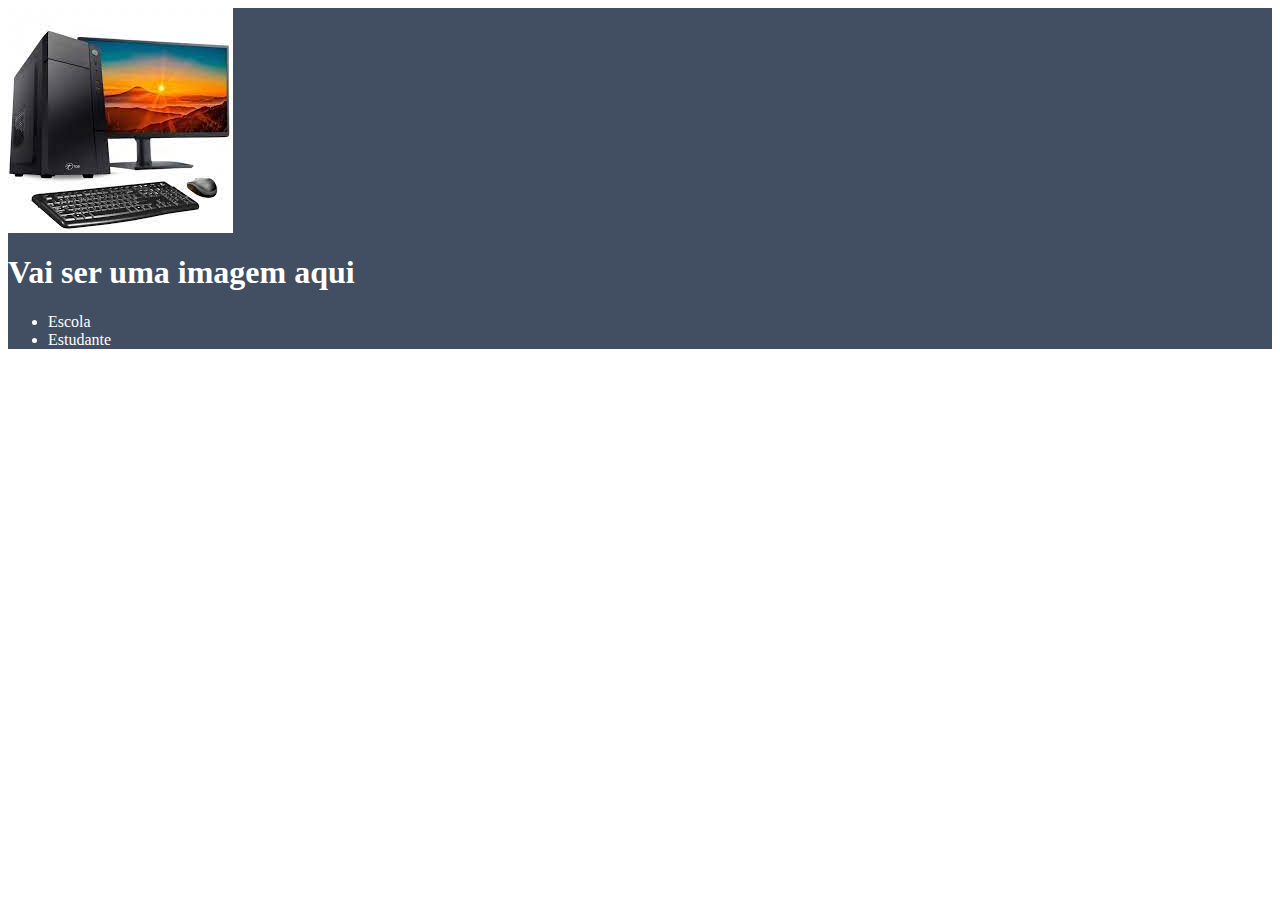
==== site-criativo-alura-aula-2/index.html @ 14b3375d "Add files via upload" ====
<html lang="en">
<head>
    <meta charset="UTF-8">
    <meta http-equiv="X-UA-Compatible" content="IE=edge">
    <meta name="viewport" content="width=device-width, initial-scale=1.0">
    <title>Document</title>
    <link rel="stylesheet" href="style.css">
</head>
<body>
    <header>
        <img src="download.jpeg" alt="">
        <h1>Vai ser uma imagem aqui</h1>
        <ul>
            <li>Escola</li>
            <li>Estudante</li>
        </ul>
    </header>

</body>
</html>
---- site-criativo-alura-aula-2/style.css ----
header {
    background-color: #424E61;
    color: white;
}
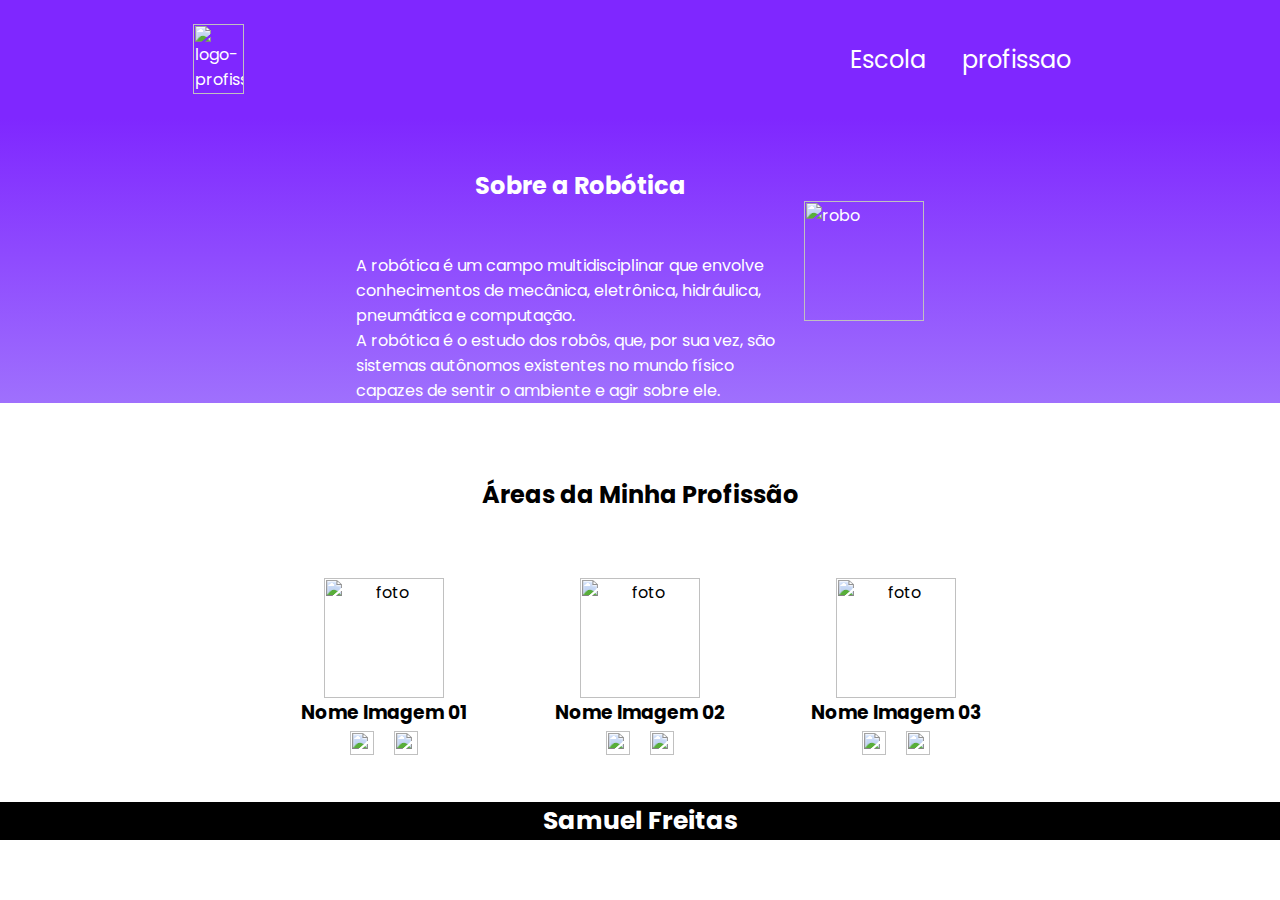
==== commit 45c27367: "." ====
--- a/site-criativo-alura-aula-2/index.html
+++ b/site-criativo-alura-aula-2/index.html
@@ -1,20 +1,73 @@
-<html lang="en">
+<html lang="pt-br">
 <head>
-    <meta charset="UTF-8">
-    <meta http-equiv="X-UA-Compatible" content="IE=edge">
-    <meta name="viewport" content="width=device-width, initial-scale=1.0">
-    <title>Document</title>
-    <link rel="stylesheet" href="style.css">
+<meta charset="UTF-8">
+<meta http-equiv="X-UA-Compatible" content="IE=edge">
+<meta name="viewport" content="width=device-width, initial-scale=1.0">
+<title>Meu Site</title>
+<link rel="stylesheet" href="style.css">
+<link rel="preconnect" href="https://fonts.googleapis.com">
+<link rel="preconnect" href="https://fonts.gstatic.com" crossorigin>
+<link href="https://fonts.googleapis.com/css2?family=Poppins&display=swap" rel="stylesheet">
 </head>
 <body>
-    <header>
-        <img src="download.jpeg" alt="">
-        <h1>Vai ser uma imagem aqui</h1>
-        <ul>
-            <li>Escola</li>
-            <li>Estudante</li>
-        </ul>
-    </header>
+<header class="cabecalho">
+<img class="cabecalho-imagem" src="img/robotics.png" alt="logo-profissao">
+<ul class="cabecalho-lista">
+<li class="cabecalho-lista-item">Escola</li>
+<li class="cabecalho-lista-item">profissao</li>
+</ul>
+</header>
+<section class="profissao">
+<div class="profissao-div-conteudo">
+<h2 class="profissao-titulo">Sobre a Robótica</h2>
+<p class="profissao-titulo-um"> A robótica é um campo multidisciplinar que envolve conhecimentos de
+mecânica, eletrônica, hidráulica, pneumática e computação.</p>
+<p class="profissao-titulo-dois"> A robótica é o estudo dos robôs, que, por sua vez, são sistemas autônomos
+existentes no mundo físico capazes de sentir o ambiente e agir sobre ele.</p>
+</div>
+<img class="profissao-imagem" src="img/Robotics-cuate .png" alt="robo">
+</section>
+<!--Segunda seção do meu código-->
+<section id="profissao">
+<h2 class="profissao-titulo">Áreas da Minha Profissão</h2>
+<div class="profissao-todos">
+<span></span>
+<div class="profissao-div">
+<img class="profissao-imagem" src="Marcelo.jpeg"
+alt="foto ">
+<h3 class="profissao-nome">Nome Imagem 01</h3>
+<a href="https://linkedin.com"><img
+class="profissao-icone" src="img/linkedin.png"
+alt="icone linkedin"></a>
+<a href="https://instagram.com"><img
+class="profissao-icone" src="img/instagram.png"
+alt="icone instagram"></a>
+</div>
 
+<div class="profissao-div">
+<img class="profissao-imagem" src="Gabi.jpg" alt="foto ">
+<h3 class="profissao-nome">Nome Imagem 02</h3>
+<a href="https://www.linkedin.com"><img class="profissao-icone"
+src="img/linkedin.png" alt="icone linkedin"></a>
+<a
+href="https://www.instagram.com"><img
+class="profissao-icone" src="img/instagram.png"
+alt="icone instagram"></a>
+</div>
+<div class="profissao-div">
+<img class="profissao-imagem" src="Liz.jpg" alt="foto">
+<h3 class="profissao-nome">Nome Imagem 03</h3>
+<a href="https://www.linkedin.com"><img class="profissao-icone"
+src="img/linkedin.png" alt="icone linkedin"></a>
+<a href="https://www.instagram.com"><img
+class="profissao-icone" src="img/instagram.png"
+alt="icone instagram"></a>
+</div>
+<span></span>
+<span></span>
+</section>
+<footer class="rodape">
+<p> <strong>Samuel Freitas</strong></p>
+</footer>
 </body>
 </html>--- a/site-criativo-alura-aula-2/style.css
+++ b/site-criativo-alura-aula-2/style.css
@@ -1,4 +1,70 @@
-header {
-    background-color: #424E61;
+*{
+    margin: 0;
+    padding: 0;
+    }
+    header {
+    background-color: #7F27FF;
     color: white;
-}+    display: flex;
+    justify-content: space-around;
+    align-items: center;
+    padding: 24px 0;
+    }
+    .cabecalho-imagem{
+    width: 20%;
+    }
+    .cabecalho-lista-item{
+    display: inline-block;
+    margin: 0 16px;
+    font-size: 24px;
+    }
+    .profissao-imagem {
+    width: 25%;
+    }
+    .profissao {
+    background-image: linear-gradient(#7F27FF, #9F70FD);
+    color: white;
+    display: flex;
+    justify-content: center;
+    align-items: center;
+    }
+    .profissao-div-conteudo{
+    width: 35%;
+    }
+    /*Segunda seção do meu código estilização*/
+    body {
+    font-family: 'Poppins', sans-serif;
+    }
+    .escola-titulo{
+    padding: 24px 0;
+    }
+    
+    #profissao{
+    padding: 24px 0;
+    }
+    
+    .profissao-imagem{
+    width: 120px;
+    }
+    .profissao-icone{
+    width: 24px;
+    padding: 4px 8px;
+    }
+    .profissao-div{
+    text-align: center;
+    padding: 16px 0;
+    }
+    .profissao-titulo{
+    text-align: center;
+    padding: 50px 0;
+    }
+    .profissao-todos{
+    display: grid;
+    grid-template-columns: 20% 20% 20% 20% 20%;
+    }
+    .rodape{
+    background-color: black;
+    text-align: center;
+    color: white;
+    font-size: 25px;
+    }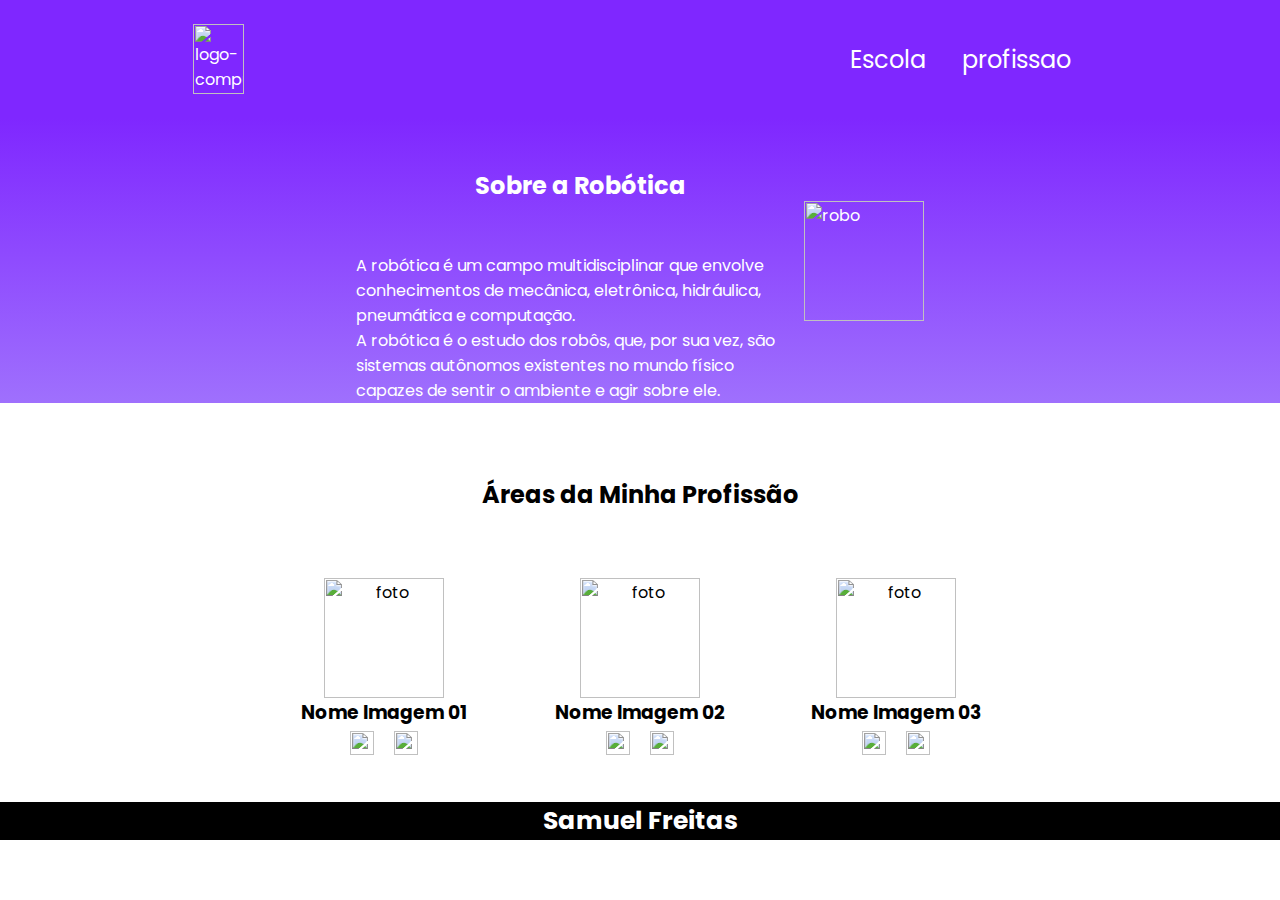
==== commit 1cf00d2d: "." ====
--- a/site-criativo-alura-aula-2/index.html
+++ b/site-criativo-alura-aula-2/index.html
@@ -11,7 +11,7 @@
 </head>
 <body>
 <header class="cabecalho">
-<img class="cabecalho-imagem" src="img/robotics.png" alt="logo-profissao">
+<img class="cabecalho-imagem" src="img.computador.png" alt="logo-computador">
 <ul class="cabecalho-lista">
 <li class="cabecalho-lista-item">Escola</li>
 <li class="cabecalho-lista-item">profissao</li>
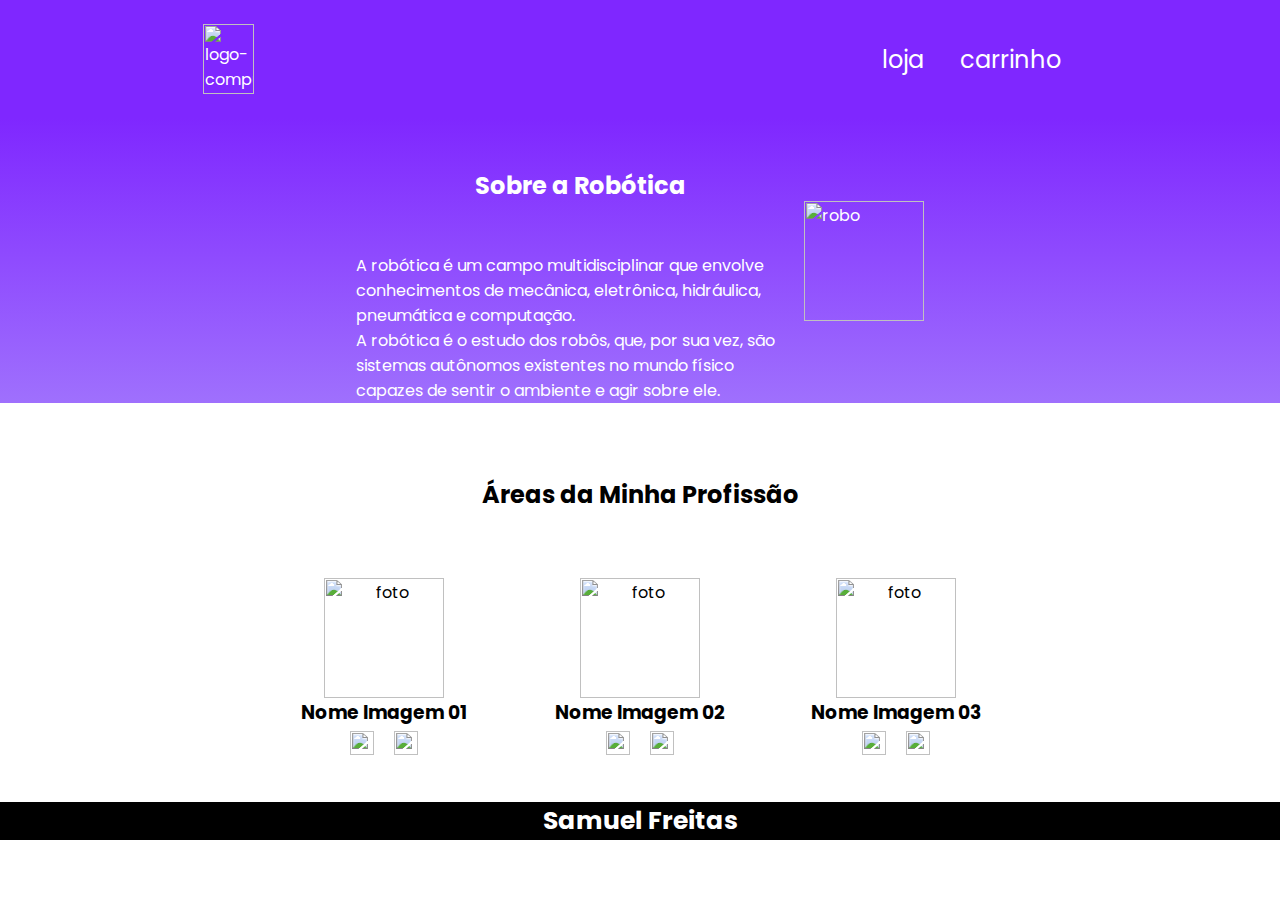
==== commit 2fa310a3: "," ====
--- a/site-criativo-alura-aula-2/index.html
+++ b/site-criativo-alura-aula-2/index.html
@@ -13,8 +13,8 @@
 <header class="cabecalho">
 <img class="cabecalho-imagem" src="img.computador.png" alt="logo-computador">
 <ul class="cabecalho-lista">
-<li class="cabecalho-lista-item">Escola</li>
-<li class="cabecalho-lista-item">profissao</li>
+<li class="cabecalho-lista-item">loja</li>
+<li class="cabecalho-lista-item">carrinho</li>
 </ul>
 </header>
 <section class="profissao">
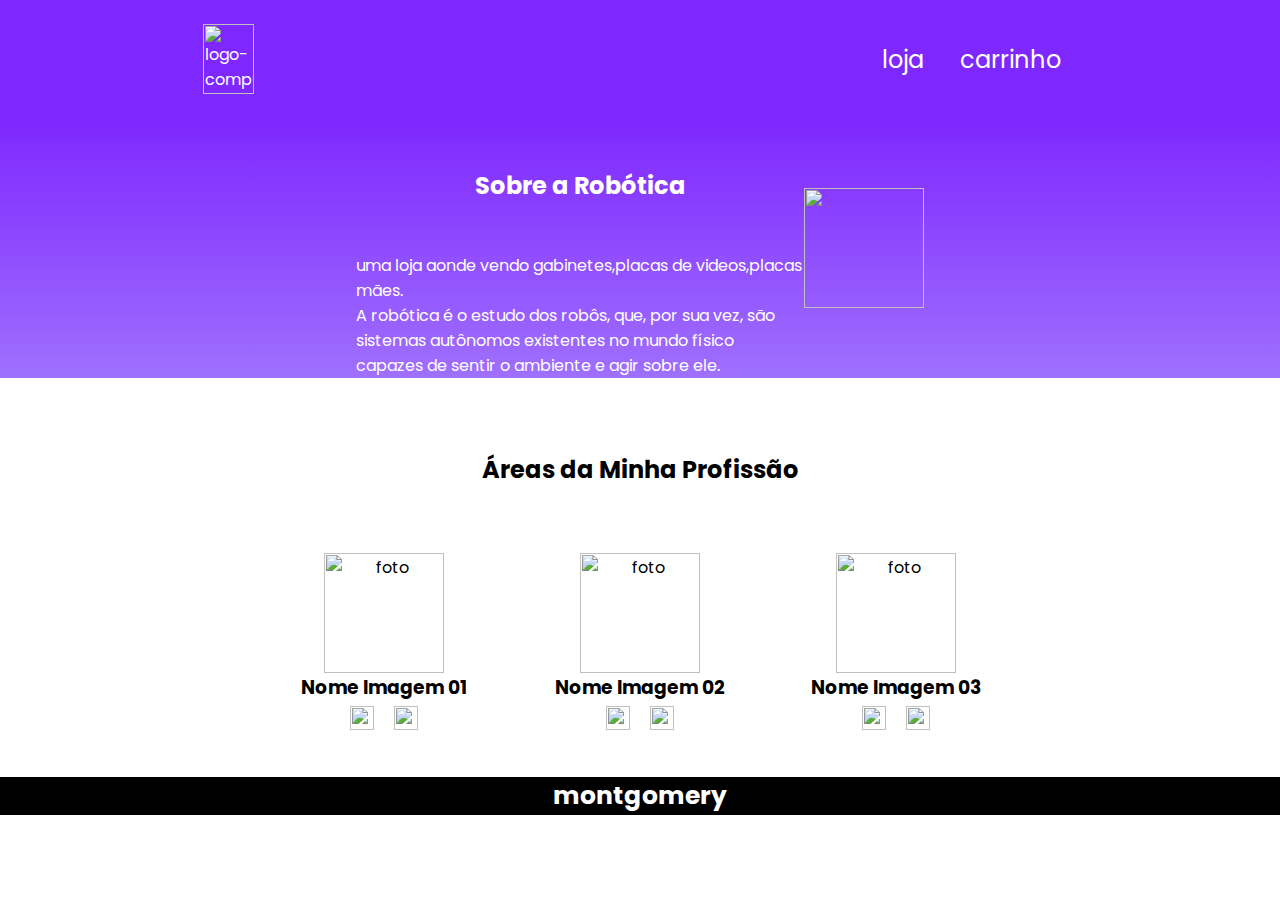
==== commit 26a0f7ec: "m" ====
--- a/site-criativo-alura-aula-2/index.html
+++ b/site-criativo-alura-aula-2/index.html
@@ -11,7 +11,7 @@
 </head>
 <body>
 <header class="cabecalho">
-<img class="cabecalho-imagem" src="img.computador.png" alt="logo-computador">
+<img class="cabecalho-imagem" src="https://cdn-icons-png.flaticon.com/512/1865/1865273.png" alt="logo-computador">
 <ul class="cabecalho-lista">
 <li class="cabecalho-lista-item">loja</li>
 <li class="cabecalho-lista-item">carrinho</li>
@@ -20,12 +20,11 @@
 <section class="profissao">
 <div class="profissao-div-conteudo">
 <h2 class="profissao-titulo">Sobre a Robótica</h2>
-<p class="profissao-titulo-um"> A robótica é um campo multidisciplinar que envolve conhecimentos de
-mecânica, eletrônica, hidráulica, pneumática e computação.</p>
+<p class="profissao-titulo-um">uma loja aonde vendo gabinetes,placas de videos,placas mães.</p>
 <p class="profissao-titulo-dois"> A robótica é o estudo dos robôs, que, por sua vez, são sistemas autônomos
 existentes no mundo físico capazes de sentir o ambiente e agir sobre ele.</p>
 </div>
-<img class="profissao-imagem" src="img/Robotics-cuate .png" alt="robo">
+<img class="profissao-imagem" src="https://img.freepik.com/fotos-gratis/close-up-do-ciberespaco-do-circuito-com-luzes-de-neon_90220-1200.jpg?w=740">
 </section>
 <!--Segunda seção do meu código-->
 <section id="profissao">
@@ -67,7 +66,7 @@
 <span></span>
 </section>
 <footer class="rodape">
-<p> <strong>Samuel Freitas</strong></p>
+<p> <strong>montgomery</strong></p>
 </footer>
 </body>
 </html>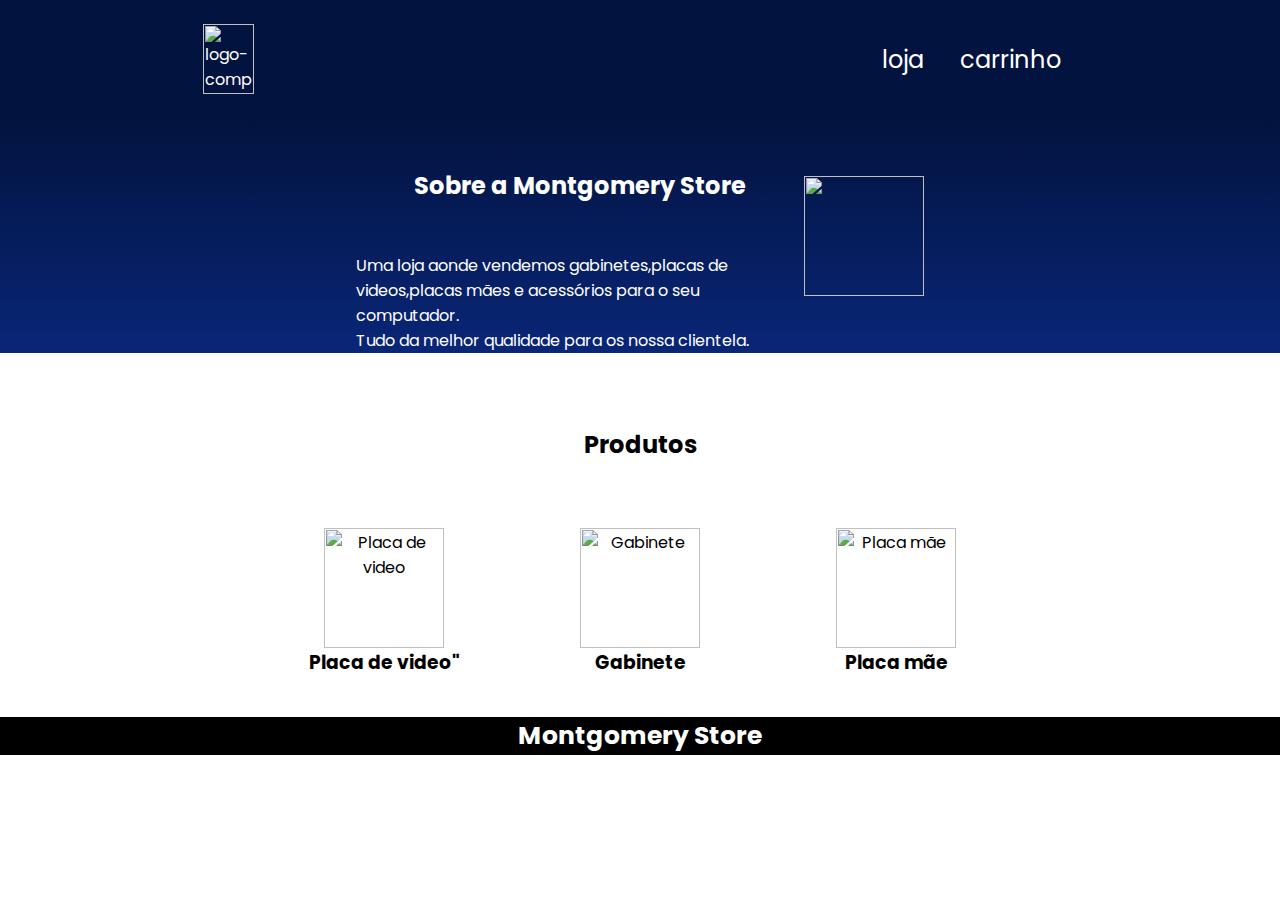
==== commit efaa99dc: "m" ====
--- a/site-criativo-alura-aula-2/index.html
+++ b/site-criativo-alura-aula-2/index.html
@@ -19,54 +19,39 @@
 </header>
 <section class="profissao">
 <div class="profissao-div-conteudo">
-<h2 class="profissao-titulo">Sobre a Robótica</h2>
-<p class="profissao-titulo-um">uma loja aonde vendo gabinetes,placas de videos,placas mães.</p>
-<p class="profissao-titulo-dois"> A robótica é o estudo dos robôs, que, por sua vez, são sistemas autônomos
-existentes no mundo físico capazes de sentir o ambiente e agir sobre ele.</p>
+<h2 class="profissao-titulo">Sobre a Montgomery Store</h2>
+<p class="profissao-titulo-um">Uma loja aonde vendemos gabinetes,placas de videos,placas mães e acessórios para o seu computador.</p>
+<p class="profissao-titulo-dois"> Tudo da melhor qualidade para os nossa clientela.</p>
 </div>
 <img class="profissao-imagem" src="https://img.freepik.com/fotos-gratis/close-up-do-ciberespaco-do-circuito-com-luzes-de-neon_90220-1200.jpg?w=740">
 </section>
 <!--Segunda seção do meu código-->
 <section id="profissao">
-<h2 class="profissao-titulo">Áreas da Minha Profissão</h2>
+<h2 class="profissao-titulo">Produtos</h2>
 <div class="profissao-todos">
 <span></span>
 <div class="profissao-div">
-<img class="profissao-imagem" src="Marcelo.jpeg"
-alt="foto ">
-<h3 class="profissao-nome">Nome Imagem 01</h3>
-<a href="https://linkedin.com"><img
-class="profissao-icone" src="img/linkedin.png"
-alt="icone linkedin"></a>
-<a href="https://instagram.com"><img
-class="profissao-icone" src="img/instagram.png"
-alt="icone instagram"></a>
+<img class="profissao-imagem" src="https://encrypted-tbn1.gstatic.com/shopping?q=tbn:ANd9GcT6N9UEmLv-oBnYf62F0BbZ3BO__YmHu1EvfajfWY4I8K9i9oRziYdf1rzgiEssUYZHCtlpGwA-fKAll1fbVhxPqvuQSQWtaXYKOuIOR5bCJ-hl3-GzoY2O"
+alt="Placa de video ">
+<h3 class="profissao-nome">Placa de video"
+
 </div>
 
 <div class="profissao-div">
-<img class="profissao-imagem" src="Gabi.jpg" alt="foto ">
-<h3 class="profissao-nome">Nome Imagem 02</h3>
-<a href="https://www.linkedin.com"><img class="profissao-icone"
-src="img/linkedin.png" alt="icone linkedin"></a>
-<a
-href="https://www.instagram.com"><img
-class="profissao-icone" src="img/instagram.png"
-alt="icone instagram"></a>
+<img class="profissao-imagem" src="https://media.pichau.com.br/media/catalog/product/cache/2f958555330323e505eba7ce930bdf27/p/g/pg-gdt-02rgbv3212_1.jpg" alt="Gabinete">
+<h3 class="profissao-nome">Gabinete</h3>
+
 </div>
 <div class="profissao-div">
-<img class="profissao-imagem" src="Liz.jpg" alt="foto">
-<h3 class="profissao-nome">Nome Imagem 03</h3>
-<a href="https://www.linkedin.com"><img class="profissao-icone"
-src="img/linkedin.png" alt="icone linkedin"></a>
-<a href="https://www.instagram.com"><img
-class="profissao-icone" src="img/instagram.png"
-alt="icone instagram"></a>
+<img class="profissao-imagem" src="https://m.media-amazon.com/images/I/61BGKxpx9LL._AC_SL1000_.jpg" alt="Placa mãe">
+<h3 class="profissao-nome">Placa mãe</h3>
+
 </div>
 <span></span>
 <span></span>
 </section>
 <footer class="rodape">
-<p> <strong>montgomery</strong></p>
+<p> <strong>Montgomery Store</strong></p>
 </footer>
 </body>
 </html>--- a/site-criativo-alura-aula-2/style.css
+++ b/site-criativo-alura-aula-2/style.css
@@ -3,8 +3,8 @@
     padding: 0;
     }
     header {
-    background-color: #7F27FF;
-    color: white;
+    background-color: #03133f;
+    color: rgb(255, 255, 255);
     display: flex;
     justify-content: space-around;
     align-items: center;
@@ -22,7 +22,7 @@
     width: 25%;
     }
     .profissao {
-    background-image: linear-gradient(#7F27FF, #9F70FD);
+    background-image: linear-gradient(#03133f, #092677);
     color: white;
     display: flex;
     justify-content: center;
